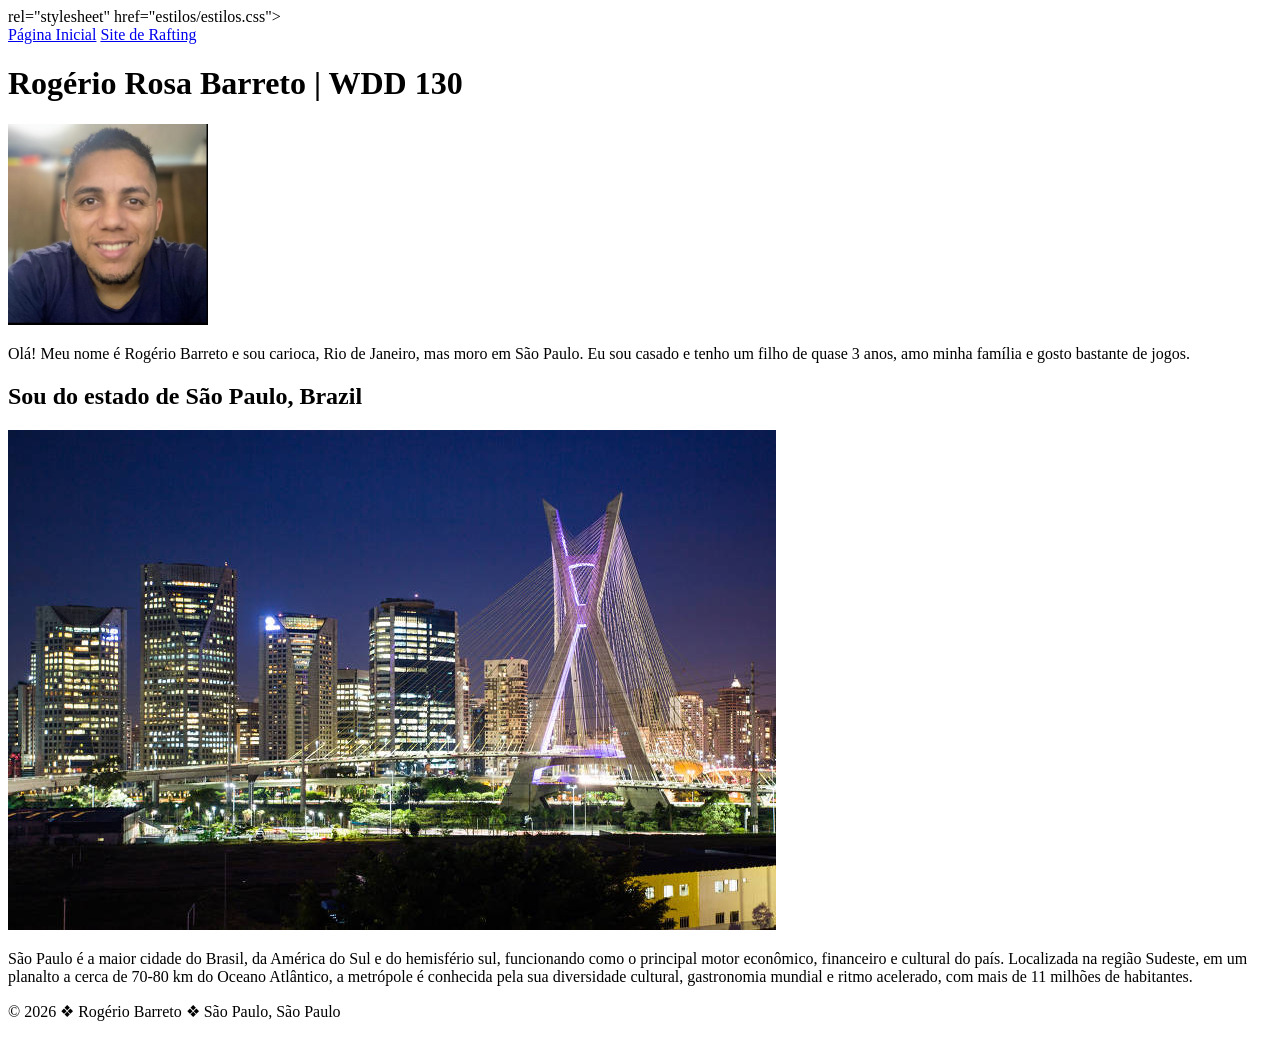
==== index.html @ 72fb30f2 "atualização" ====
<!DOCTYPE html>
<html lang="pt-BR">

<head>
    <meta charset="UTF-8">
    <meta name="viewport" content="width=device-width, initial-scale=1.0">
    <title>Rogério Barreto | WDD 130</title>
    <meta name="description" content="Rogério Barreto | WDD130 | Sobre Mim">
    <meta name="author" content="Rogério Barreto">
    <link> rel="stylesheet" href="estilos/estilos.css">
</head>

<body>
    <header>
        <nav>
            <a href="#">Página Inicial</a>
            <a href="wwr/">Site de Rafting</a>
        </nav>
    </header>
    <main>
        <h1>Rogério Rosa Barreto | WDD 130 </h1>
        <img src="imagens/perfil.jpg" alt="Olá, meu nome é Rogerio Rosa Barreto" width="200">
        <p>Olá! Meu nome é Rogério Barreto e sou carioca, Rio de Janeiro, mas moro em São Paulo. Eu sou casado e tenho
            um filho de quase 3 anos, amo minha família e gosto bastante de jogos.</p>
    </main>
    <aside>
        <h2>Sou do estado de São Paulo, Brazil</h2>
        <img src="semana02/imagens/sao-paulo.jpg" alt="Cidade de São Paulo">
        <p>São Paulo é a maior cidade do Brasil, da América do Sul e do hemisfério sul, funcionando como o principal motor econômico, financeiro e cultural do país. Localizada na região Sudeste, em um planalto a cerca de 70-80 km do Oceano Atlântico, a metrópole é conhecida pela sua diversidade cultural, gastronomia mundial e ritmo acelerado, com mais de 11 milhões de habitantes.</p>
    </aside>
    <footer>
        <p>© 2026 ❖ Rogério Barreto ❖ São Paulo, São Paulo</p>
    </footer>

</body>

</html>
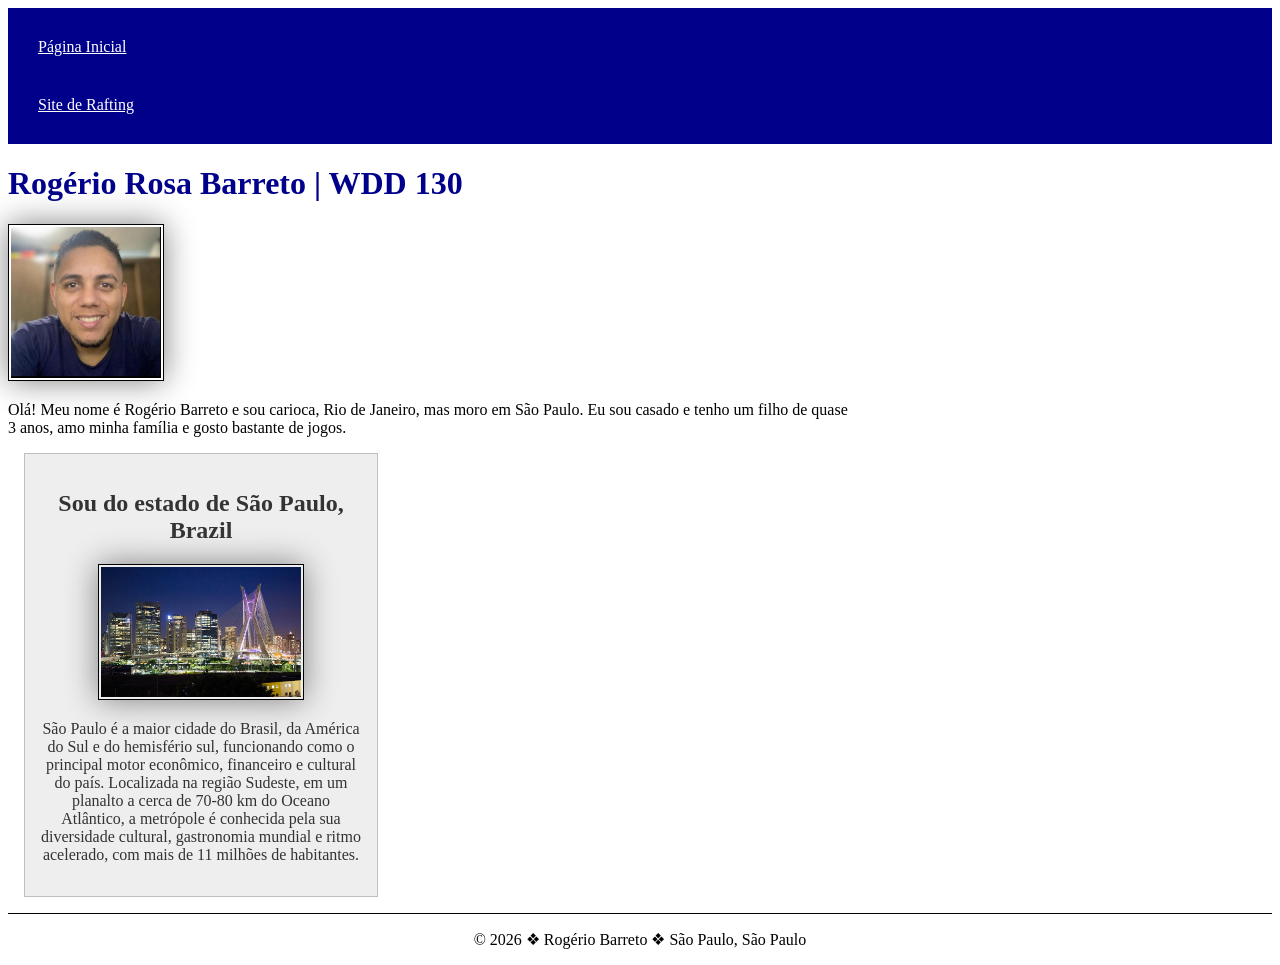
==== commit b7e56328: "correção no link" ====
--- a/index.html
+++ b/index.html
@@ -5,9 +5,9 @@
     <meta charset="UTF-8">
     <meta name="viewport" content="width=device-width, initial-scale=1.0">
     <title>Rogério Barreto | WDD 130</title>
-    <meta name="description" content="Rogério Barreto | WDD130 | Sobre Mim">
+    <meta name="description" content="Nesta página você encontraram algumas sobre Rogério Barreto, cidade onde mora. Estou cursando WDD130. Com a finalizade de me conhecerem um pouco">
     <meta name="author" content="Rogério Barreto">
-    <link> rel="stylesheet" href="estilos/estilos.css">
+    <link rel="stylesheet" href="estilos/estilos.css">
 </head>
 
 <body>
--- a/estilos/estilos.css
+++ b/estilos/estilos.css
@@ -0,0 +1,56 @@
+nav {
+    background-color: darkblue;
+    padding: 10px;
+}
+
+nav a {
+    color: white;
+    display: block;
+    padding: 20px;
+}
+
+h1 {
+    color: darkblue;
+}
+
+img {
+    width: 150px;
+    height: auto;
+    border: 1px solid black;
+    padding: 2px;
+    box-shadow: 0 0 30px gray;
+}
+
+p {
+    padding: 0;
+}
+
+main {
+    max-width: 840px;
+}
+
+aside {
+    width: 20rem;
+    margin: 1rem;
+    border: 1px solid rgb(0 0 0 / 0.2);
+    padding: 1rem;
+    background-color: #eee;
+    color: #333;
+    text-align: center;
+}
+
+aside img {
+    width: 200px;
+    height: auto;
+}
+
+main img {
+    width: 150px;
+    height: auto;
+}
+
+footer {
+    margin-top: 15px;
+    border-top: 1px solid #000;
+    text-align: center;
+}
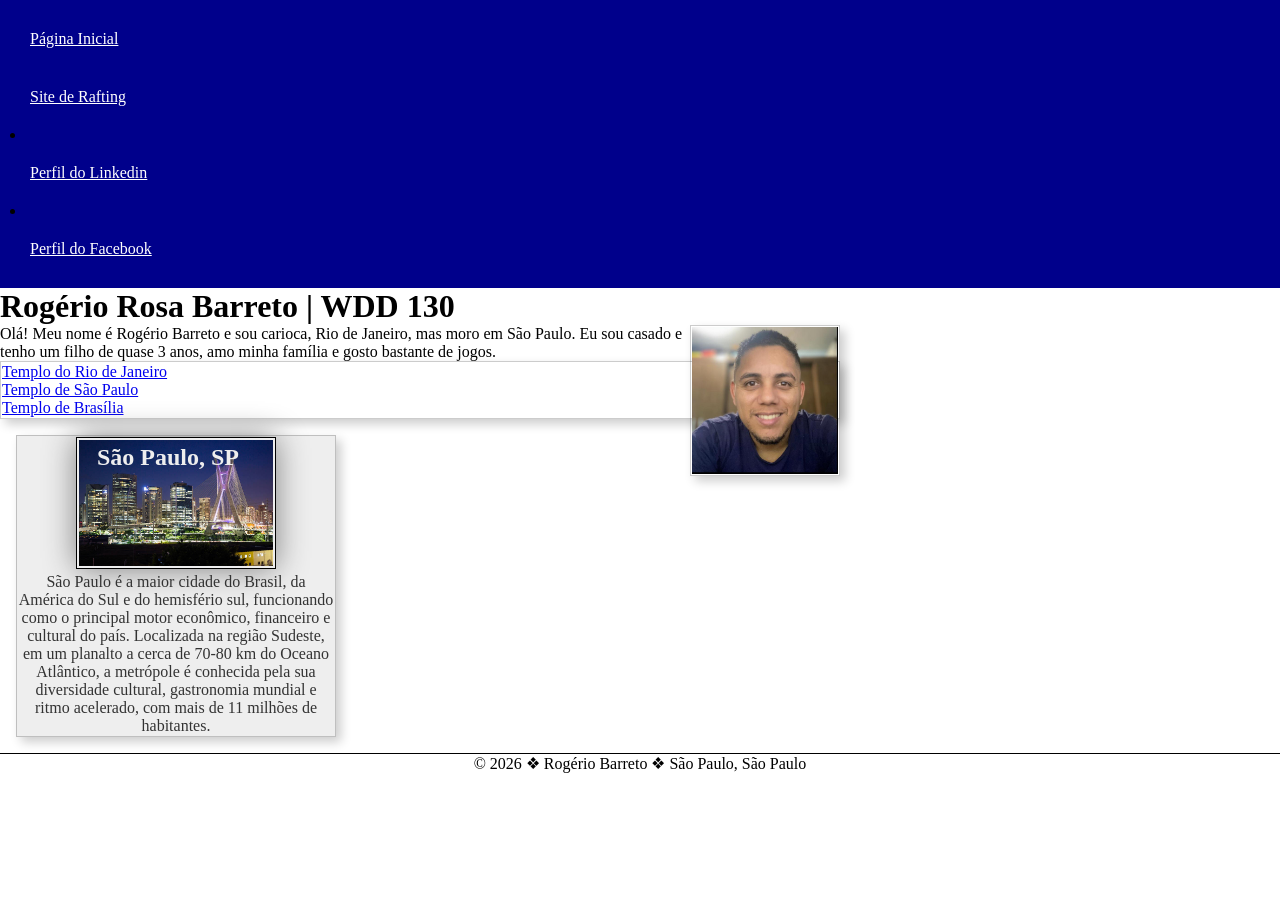
==== commit 490c83d2: "atualização do meu index" ====
--- a/index.html
+++ b/index.html
@@ -15,6 +15,8 @@
         <nav>
             <a href="#">Página Inicial</a>
             <a href="wwr/">Site de Rafting</a>
+            <li><a href="https://www.linkedin.com/in/rogerio-barreto/">Perfil do Linkedin</a></li>
+            <li><a href="https://www.facebook.com/rogerio.barreto.587">Perfil do Facebook</a></li>
         </nav>
     </header>
     <main>
@@ -22,9 +24,16 @@
         <img src="imagens/perfil.jpg" alt="Olá, meu nome é Rogerio Rosa Barreto" width="200">
         <p>Olá! Meu nome é Rogério Barreto e sou carioca, Rio de Janeiro, mas moro em São Paulo. Eu sou casado e tenho
             um filho de quase 3 anos, amo minha família e gosto bastante de jogos.</p>
+
+        <ul class="caixa">
+            <li><a href="https://www.churchofjesuschrist.org/temples/details/rio-de-janeiro-brazil-temple?lang=por">Templo do Rio de Janeiro</a></li>
+            <li><a href="https://www.churchofjesuschrist.org/temples/details/sao-paulo-brazil-temple?lang=por">Templo de São Paulo</a></li>
+            <li><a href="https://www.churchofjesuschrist.org/temples/details/brasilia-brazil-temple?lang=por">Templo de Brasília</a></li>
+            
+        </ul>
     </main>
-    <aside>
-        <h2>Sou do estado de São Paulo, Brazil</h2>
+    <aside class="caixa">
+        <h2>São Paulo, SP</h2>
         <img src="semana02/imagens/sao-paulo.jpg" alt="Cidade de São Paulo">
         <p>São Paulo é a maior cidade do Brasil, da América do Sul e do hemisfério sul, funcionando como o principal motor econômico, financeiro e cultural do país. Localizada na região Sudeste, em um planalto a cerca de 70-80 km do Oceano Atlântico, a metrópole é conhecida pela sua diversidade cultural, gastronomia mundial e ritmo acelerado, com mais de 11 milhões de habitantes.</p>
     </aside>
--- a/estilos/estilos.css
+++ b/estilos/estilos.css
@@ -1,5 +1,17 @@
+* { 
+    margin: 0;
+    padding: 0;
+    box-sizing: border-box;
+}
+
+:root {
+    --color-primary: darkblue;
+    --color-secondary: #eee;
+    --color-text: #333;
+}
+
 nav {
-    background-color: darkblue;
+    background-color: var(--color-primary);
     padding: 10px;
 }
 
@@ -10,7 +22,7 @@
 }
 
 h1 {
-    color: darkblue;
+    color: var(--color-se);
 }
 
 img {
@@ -34,23 +46,44 @@
     margin: 1rem;
     border: 1px solid rgb(0 0 0 / 0.2);
     padding: 1rem;
-    background-color: #eee;
-    color: #333;
+    background-color: var(--color-secondary);
+    color: var(--color-text);
     text-align: center;
+    position: relative;
+}
+
+aside h2 {
+    position: absolute;
+    top: 8px;
+    left: 80px;
+    color: var(--color-secondary);
 }
 
 aside img {
     width: 200px;
     height: auto;
+    
 }
 
 main img {
+    float: right;
     width: 150px;
     height: auto;
+    border: 1px solid rgb(0 0 0 / 0.2);
+    padding: 1px;
+    box-shadow: 5px 5px 10px rgba(0, 0, 0, 0.2);
 }
 
 footer {
     margin-top: 15px;
     border-top: 1px solid #000;
     text-align: center;
+}
+
+/* Seletor de classe */
+
+.caixa {
+    border: 1px solid rgb(0 0 0 / 0.2);
+    padding: 1px;
+    box-shadow: 5px 5px 10px rgba(0, 0, 0, 0.2);
 }
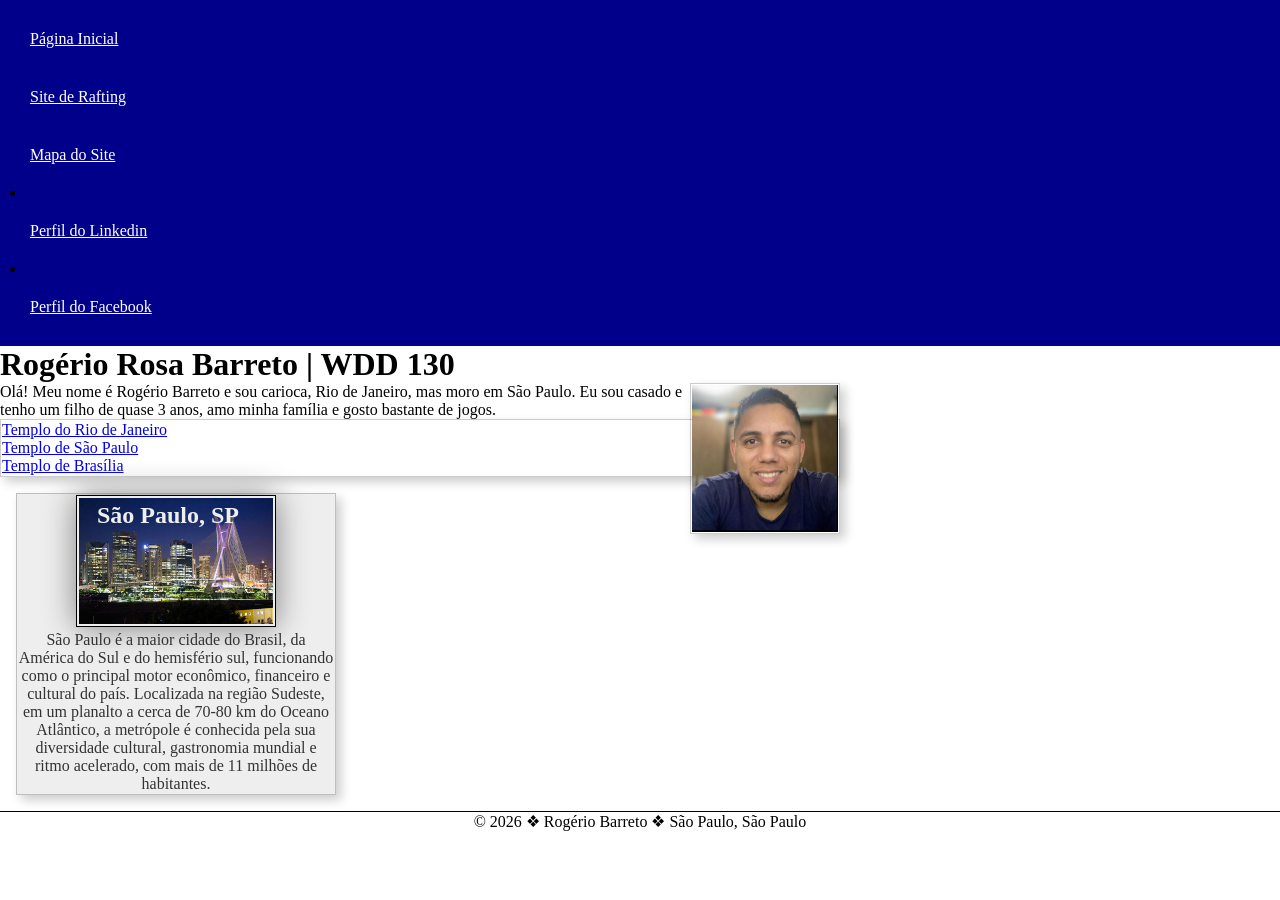
==== commit 9203099d: "." ====
--- a/index.html
+++ b/index.html
@@ -15,6 +15,7 @@
         <nav>
             <a href="#">Página Inicial</a>
             <a href="wwr/">Site de Rafting</a>
+            <a href="wwr/mapa-do-site.html">Mapa do Site</a>
             <li><a href="https://www.linkedin.com/in/rogerio-barreto/">Perfil do Linkedin</a></li>
             <li><a href="https://www.facebook.com/rogerio.barreto.587">Perfil do Facebook</a></li>
         </nav>
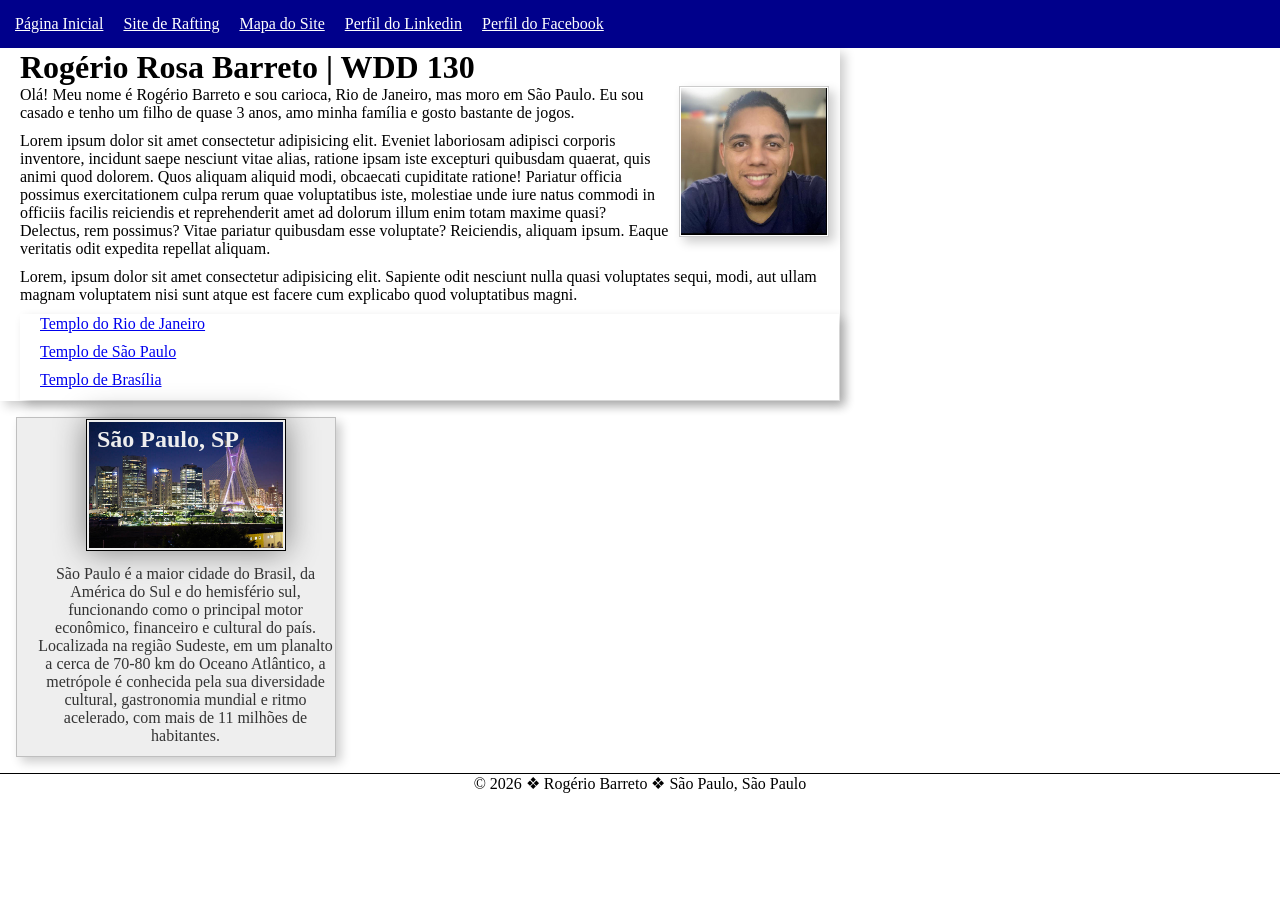
==== commit 66f87607: "criação da pagina sobre do rafting" ====
--- a/index.html
+++ b/index.html
@@ -12,19 +12,21 @@
 
 <body>
     <header>
-        <nav>
+        <nav class="head">
             <a href="#">Página Inicial</a>
             <a href="wwr/">Site de Rafting</a>
             <a href="wwr/mapa-do-site.html">Mapa do Site</a>
-            <li><a href="https://www.linkedin.com/in/rogerio-barreto/">Perfil do Linkedin</a></li>
-            <li><a href="https://www.facebook.com/rogerio.barreto.587">Perfil do Facebook</a></li>
+            <a href="https://www.linkedin.com/in/rogerio-barreto/">Perfil do Linkedin</a>
+            <a href="https://www.facebook.com/rogerio.barreto.587">Perfil do Facebook</a>
         </nav>
     </header>
-    <main>
-        <h1>Rogério Rosa Barreto | WDD 130 </h1>
+    <main class="caixa">
+        <h1 >Rogério Rosa Barreto | WDD 130 </h1>
         <img src="imagens/perfil.jpg" alt="Olá, meu nome é Rogerio Rosa Barreto" width="200">
         <p>Olá! Meu nome é Rogério Barreto e sou carioca, Rio de Janeiro, mas moro em São Paulo. Eu sou casado e tenho
             um filho de quase 3 anos, amo minha família e gosto bastante de jogos.</p>
+            <p>Lorem ipsum dolor sit amet consectetur adipisicing elit. Eveniet laboriosam adipisci corporis inventore, incidunt saepe nesciunt vitae alias, ratione ipsam iste excepturi quibusdam quaerat, quis animi quod dolorem. Quos aliquam aliquid modi, obcaecati cupiditate ratione! Pariatur officia possimus exercitationem culpa rerum quae voluptatibus iste, molestiae unde iure natus commodi in officiis facilis reiciendis et reprehenderit amet ad dolorum illum enim totam maxime quasi? Delectus, rem possimus? Vitae pariatur quibusdam esse voluptate? Reiciendis, aliquam ipsum. Eaque veritatis odit expedita repellat aliquam.</p>
+            <p>Lorem, ipsum dolor sit amet consectetur adipisicing elit. Sapiente odit nesciunt nulla quasi voluptates sequi, modi, aut ullam magnam voluptatem nisi sunt atque est facere cum explicabo quod voluptatibus magni.</p>
 
         <ul class="caixa">
             <li><a href="https://www.churchofjesuschrist.org/temples/details/rio-de-janeiro-brazil-temple?lang=por">Templo do Rio de Janeiro</a></li>
--- a/estilos/estilos.css
+++ b/estilos/estilos.css
@@ -12,13 +12,17 @@
 
 nav {
     background-color: var(--color-primary);
-    padding: 10px;
+    padding: 5px;
 }
 
 nav a {
     color: white;
     display: block;
-    padding: 20px;
+    padding: 10px;
+}
+
+.head {display: flex;
+    justify-content: left;
 }
 
 h1 {
@@ -31,10 +35,12 @@
     border: 1px solid black;
     padding: 2px;
     box-shadow: 0 0 30px gray;
+    margin: 0 10px 10px 10px;
 }
 
 p {
     padding: 0;
+    margin-bottom: 10px;
 }
 
 main {
@@ -83,7 +89,13 @@
 /* Seletor de classe */
 
 .caixa {
-    border: 1px solid rgb(0 0 0 / 0.2);
     padding: 1px;
     box-shadow: 5px 5px 10px rgba(0, 0, 0, 0.2);
+    padding-left: 20px;
+}
+
+li {
+    list-style: none;
+    margin-bottom: 10px;
+    
 }
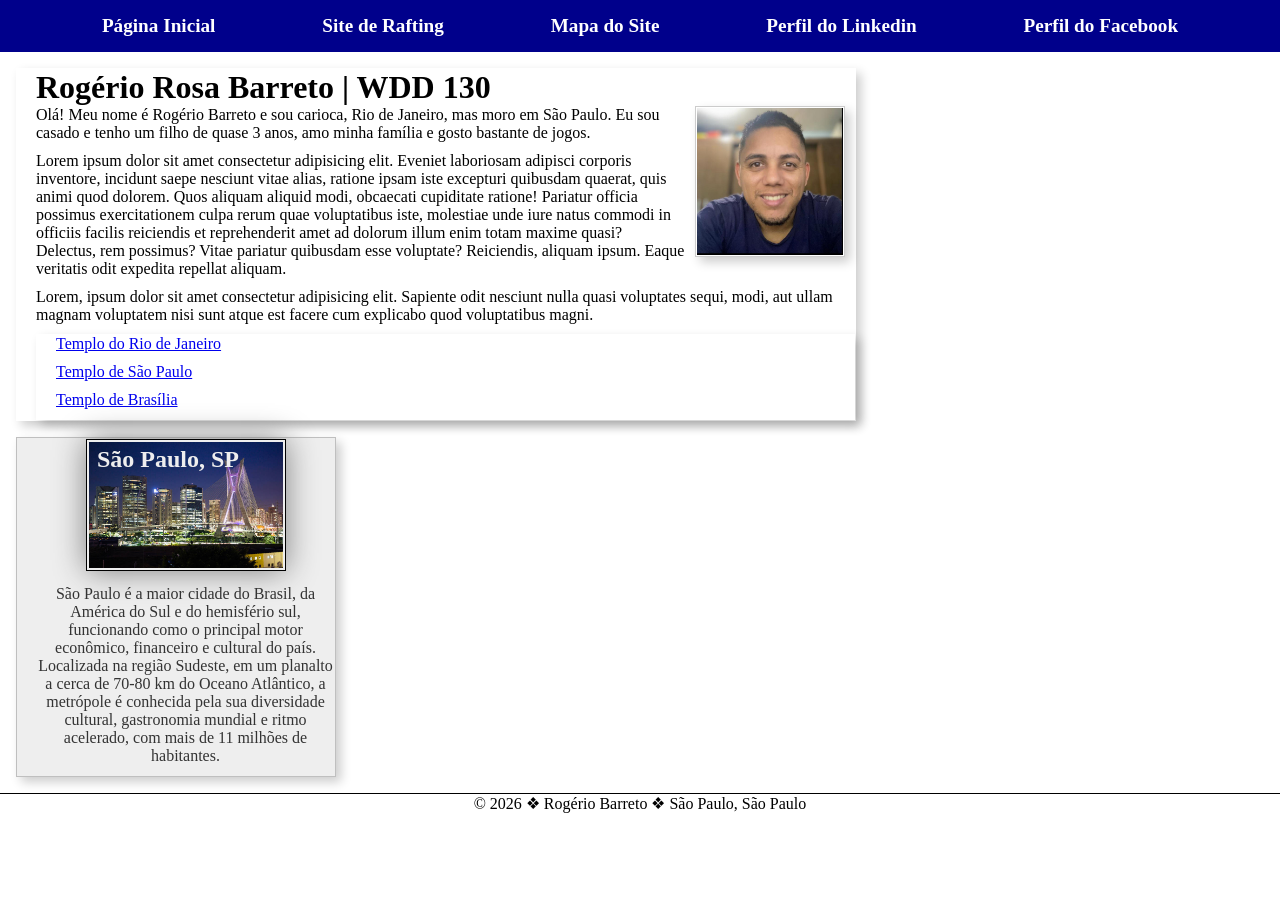
==== commit 744ed082: "." ====
--- a/index.html
+++ b/index.html
@@ -5,13 +5,14 @@
     <meta charset="UTF-8">
     <meta name="viewport" content="width=device-width, initial-scale=1.0">
     <title>Rogério Barreto | WDD 130</title>
-    <meta name="description" content="Nesta página você encontraram algumas sobre Rogério Barreto, cidade onde mora. Estou cursando WDD130. Com a finalizade de me conhecerem um pouco">
+    <meta name="description"
+        content="Nesta página você encontraram algumas sobre Rogério Barreto, cidade onde mora. Estou cursando WDD130. Com a finalizade de me conhecerem um pouco">
     <meta name="author" content="Rogério Barreto">
     <link rel="stylesheet" href="estilos/estilos.css">
 </head>
 
 <body>
-    <header>
+    <header class="grid">
         <nav class="head">
             <a href="#">Página Inicial</a>
             <a href="wwr/">Site de Rafting</a>
@@ -21,26 +22,39 @@
         </nav>
     </header>
     <main class="caixa">
-        <h1 >Rogério Rosa Barreto | WDD 130 </h1>
+        <h1>Rogério Rosa Barreto | WDD 130 </h1>
         <img src="imagens/perfil.jpg" alt="Olá, meu nome é Rogerio Rosa Barreto" width="200">
         <p>Olá! Meu nome é Rogério Barreto e sou carioca, Rio de Janeiro, mas moro em São Paulo. Eu sou casado e tenho
             um filho de quase 3 anos, amo minha família e gosto bastante de jogos.</p>
-            <p>Lorem ipsum dolor sit amet consectetur adipisicing elit. Eveniet laboriosam adipisci corporis inventore, incidunt saepe nesciunt vitae alias, ratione ipsam iste excepturi quibusdam quaerat, quis animi quod dolorem. Quos aliquam aliquid modi, obcaecati cupiditate ratione! Pariatur officia possimus exercitationem culpa rerum quae voluptatibus iste, molestiae unde iure natus commodi in officiis facilis reiciendis et reprehenderit amet ad dolorum illum enim totam maxime quasi? Delectus, rem possimus? Vitae pariatur quibusdam esse voluptate? Reiciendis, aliquam ipsum. Eaque veritatis odit expedita repellat aliquam.</p>
-            <p>Lorem, ipsum dolor sit amet consectetur adipisicing elit. Sapiente odit nesciunt nulla quasi voluptates sequi, modi, aut ullam magnam voluptatem nisi sunt atque est facere cum explicabo quod voluptatibus magni.</p>
+        <p>Lorem ipsum dolor sit amet consectetur adipisicing elit. Eveniet laboriosam adipisci corporis inventore,
+            incidunt saepe nesciunt vitae alias, ratione ipsam iste excepturi quibusdam quaerat, quis animi quod
+            dolorem. Quos aliquam aliquid modi, obcaecati cupiditate ratione! Pariatur officia possimus exercitationem
+            culpa rerum quae voluptatibus iste, molestiae unde iure natus commodi in officiis facilis reiciendis et
+            reprehenderit amet ad dolorum illum enim totam maxime quasi? Delectus, rem possimus? Vitae pariatur
+            quibusdam esse voluptate? Reiciendis, aliquam ipsum. Eaque veritatis odit expedita repellat aliquam.</p>
+        <p>Lorem, ipsum dolor sit amet consectetur adipisicing elit. Sapiente odit nesciunt nulla quasi voluptates
+            sequi, modi, aut ullam magnam voluptatem nisi sunt atque est facere cum explicabo quod voluptatibus magni.
+        </p>
 
         <ul class="caixa">
-            <li><a href="https://www.churchofjesuschrist.org/temples/details/rio-de-janeiro-brazil-temple?lang=por">Templo do Rio de Janeiro</a></li>
-            <li><a href="https://www.churchofjesuschrist.org/temples/details/sao-paulo-brazil-temple?lang=por">Templo de São Paulo</a></li>
-            <li><a href="https://www.churchofjesuschrist.org/temples/details/brasilia-brazil-temple?lang=por">Templo de Brasília</a></li>
-            
+            <li><a href="https://www.churchofjesuschrist.org/temples/details/rio-de-janeiro-brazil-temple?lang=por">Templo
+                    do Rio de Janeiro</a></li>
+            <li><a href="https://www.churchofjesuschrist.org/temples/details/sao-paulo-brazil-temple?lang=por">Templo de
+                    São Paulo</a></li>
+            <li><a href="https://www.churchofjesuschrist.org/temples/details/brasilia-brazil-temple?lang=por">Templo de
+                    Brasília</a></li>
+
         </ul>
     </main>
     <aside class="caixa">
         <h2>São Paulo, SP</h2>
         <img src="semana02/imagens/sao-paulo.jpg" alt="Cidade de São Paulo">
-        <p>São Paulo é a maior cidade do Brasil, da América do Sul e do hemisfério sul, funcionando como o principal motor econômico, financeiro e cultural do país. Localizada na região Sudeste, em um planalto a cerca de 70-80 km do Oceano Atlântico, a metrópole é conhecida pela sua diversidade cultural, gastronomia mundial e ritmo acelerado, com mais de 11 milhões de habitantes.</p>
+        <p>São Paulo é a maior cidade do Brasil, da América do Sul e do hemisfério sul, funcionando como o principal
+            motor econômico, financeiro e cultural do país. Localizada na região Sudeste, em um planalto a cerca de
+            70-80 km do Oceano Atlântico, a metrópole é conhecida pela sua diversidade cultural, gastronomia mundial e
+            ritmo acelerado, com mais de 11 milhões de habitantes.</p>
     </aside>
-    <footer>
+    <footer class="grid">
         <p>© 2026 ❖ Rogério Barreto ❖ São Paulo, São Paulo</p>
     </footer>
 
--- a/estilos/estilos.css
+++ b/estilos/estilos.css
@@ -1,4 +1,4 @@
-* { 
+* {
     margin: 0;
     padding: 0;
     box-sizing: border-box;
@@ -13,16 +13,18 @@
 nav {
     background-color: var(--color-primary);
     padding: 5px;
+    display: flex;
+    justify-content: space-evenly;
+    align-items: center;
 }
 
 nav a {
     color: white;
     display: block;
     padding: 10px;
-}
-
-.head {display: flex;
-    justify-content: left;
+    text-decoration: none;
+    font-size: 1.2rem;
+    font-weight: 700;
 }
 
 h1 {
@@ -43,8 +45,14 @@
     margin-bottom: 10px;
 }
 
+.grid {
+    display: grid;
+    align-items: center;
+}
+
 main {
     max-width: 840px;
+    margin: 1rem;
 }
 
 aside {
@@ -56,6 +64,8 @@
     color: var(--color-text);
     text-align: center;
     position: relative;
+    grid-column: 1/2;
+    grid-row: 1/2;
 }
 
 aside h2 {
@@ -68,7 +78,6 @@
 aside img {
     width: 200px;
     height: auto;
-    
 }
 
 main img {
@@ -97,5 +106,4 @@
 li {
     list-style: none;
     margin-bottom: 10px;
-    
-}+}
